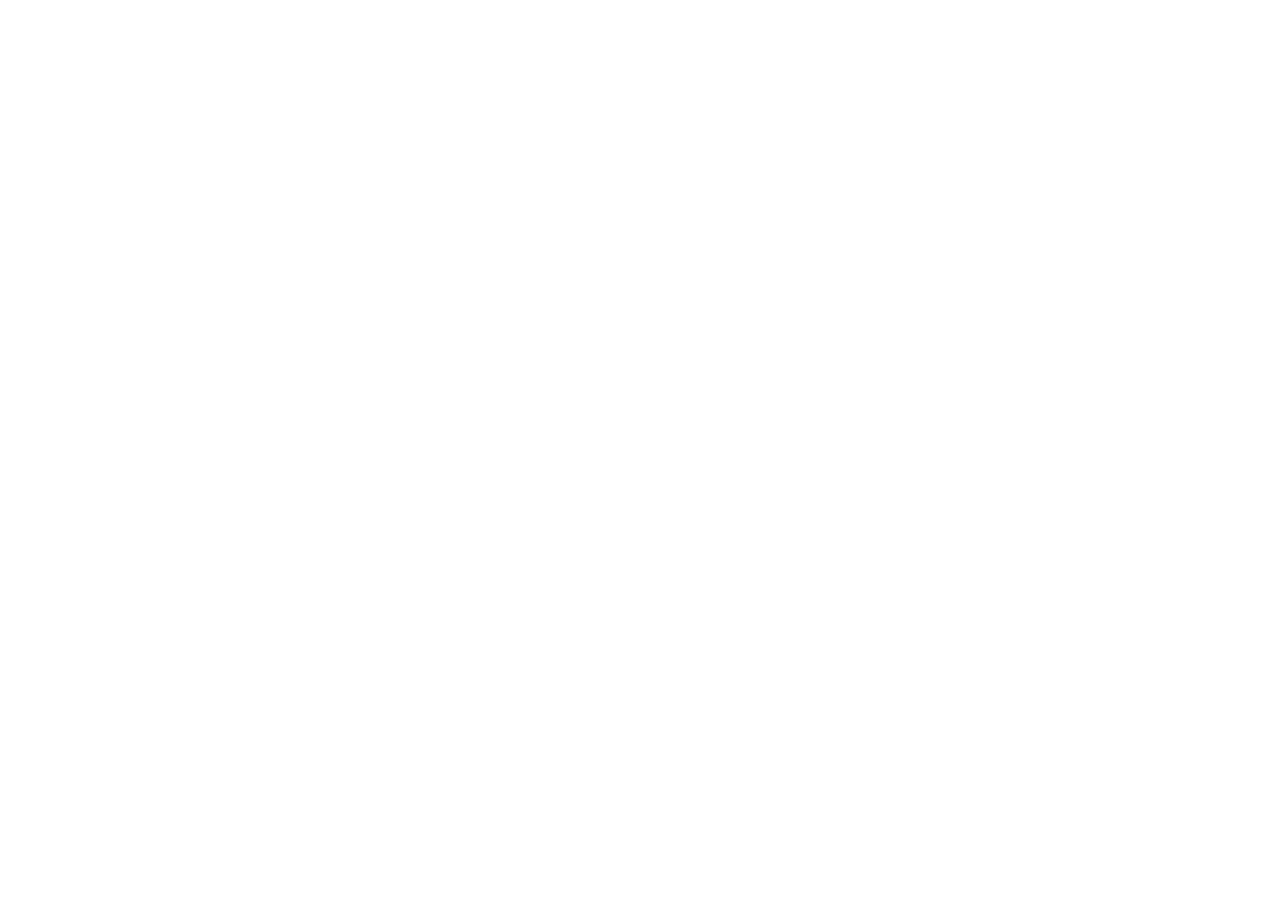
==== index.html @ d5167f1d "New index.html add cs" ====
<!DOCTYPE html>
<html lang="en">
<head>
    <meta charset="UTF-8">
    <meta http-equiv="X-UA-Compatible" content="IE=edge">
    <meta name="viewport" content="width=device-width, initial-scale=1.0">
    <title>Odin-recipes!</title>
</head>
<body>
    
</body>
</html>
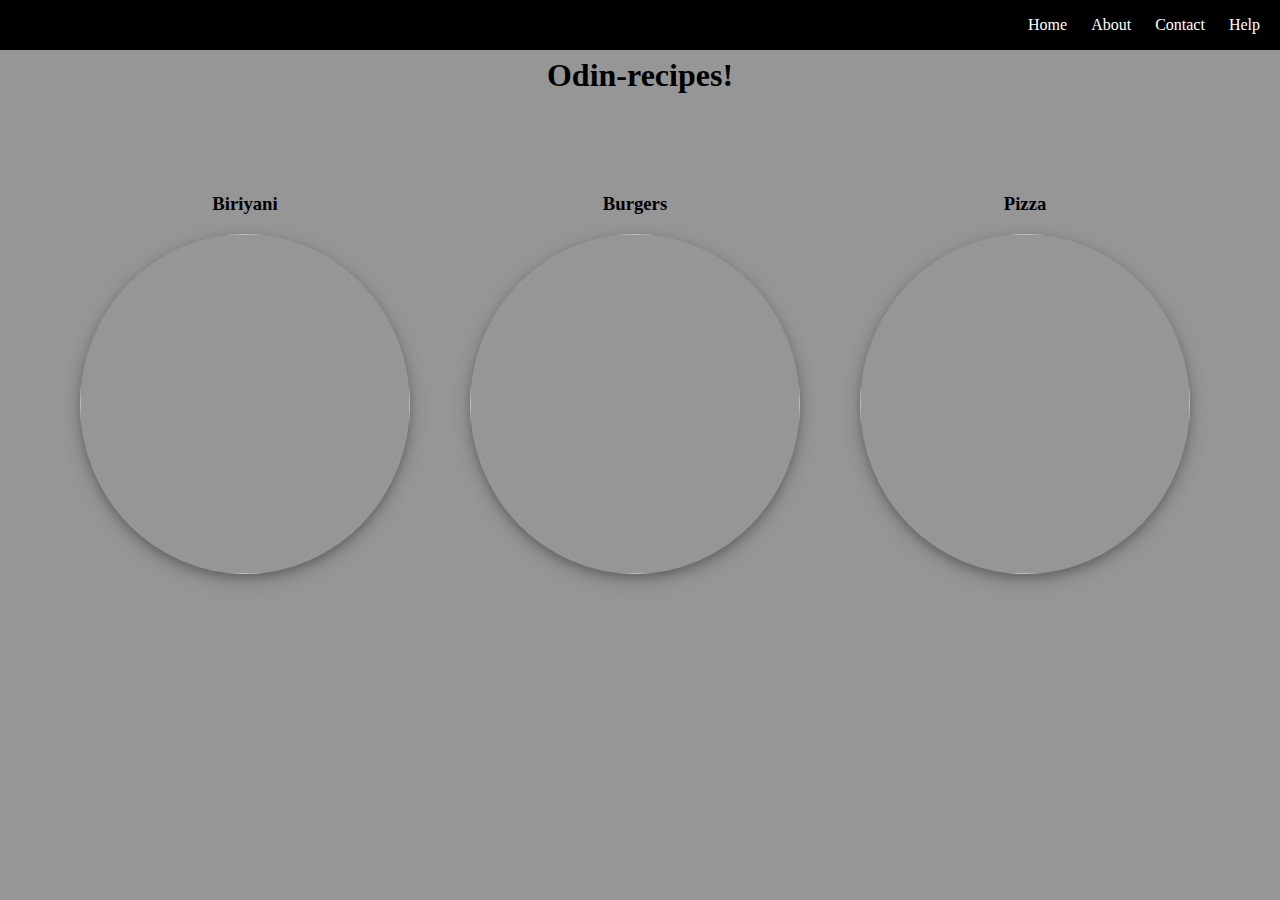
==== commit a1e180d6: "Add links to subpages" ====
--- a/index.html
+++ b/index.html
@@ -4,9 +4,38 @@
     <meta charset="UTF-8">
     <meta http-equiv="X-UA-Compatible" content="IE=edge">
     <meta name="viewport" content="width=device-width, initial-scale=1.0">
+    <link rel="stylesheet" href="css/style.css">
     <title>Odin-recipes!</title>
 </head>
 <body>
-    
+    <div class="overall">
+        <div class="topdiv">
+            <ul>
+                <li><a href="#">Home</a></li>
+                <li><a href="about.html">About</a></li>
+                <li><a href="contact.html">Contact</a></li>
+                <li><a href="help.html">Help</a></li>
+            </ul>
+        </div><br><br>
+        <div class="heading">
+            <h1>Odin-recipes!</h1>
+        </div>
+    <div class="centerdiv">
+        <div class="firstcont">
+            <h3>Biriyani</h3>
+            <a href="Biriyani.html"><img src="https://images.picxy.com/cache/2020/6/21/1a72a941334ff233c2a30049f8a0dbdf.jpg" class="homepageimg" alt=""></a>
+        </div>
+        <div class="seccont">
+            <h3>Burgers</h3>
+           <a href="Burgers.html"><img src="https://thumbs.dreamstime.com/b/fresh-tasty-burger-black-background-appetizing-cheeseburger-meat-juicy-117403538.jpg" class="homepageimg" alt=""></a> 
+
+        </div>
+        <div class="thirdcont">
+            <h3>Pizza</h3>
+           <a href="Pizza.html"><img src="https://st.focusedcollection.com/14026668/i/1800/focused_270468708-stock-photo-overhead-view-seafood-pizza.jpg" class="homepageimg" alt=""></a>
+
+        </div>
+    </div>
+</div>
 </body>
 </html>--- a/css/style.css
+++ b/css/style.css
@@ -0,0 +1,53 @@
+.topdiv{
+    background-color: black;
+    position: fixed;
+    width: 100%;
+  
+}
+.heading{
+    text-align:center;
+}
+body{
+    margin:0;
+    padding:0;
+    background-color: rgba(0, 0, 0, 0.41);
+}
+ul{
+    list-style-type: none;
+    float: right;
+  
+}
+li{
+    display: inline-block;
+    color:white;
+    padding-right:20px;
+}
+a{
+    text-decoration: none;
+    color:white;
+}
+.centerdiv{
+    flex-direction: column;
+    margin:50px;
+}
+.firstcont{
+    text-align: center;
+    float:left;
+    margin:30px;
+}
+.seccont{
+    text-align: center;
+    float:left;
+    margin:30px;
+}
+.thirdcont{
+   text-align: center;
+    float:left;
+    margin:30px;
+}
+.homepageimg{
+    height:340px;
+    width:330px;
+    border-radius:50%;
+    box-shadow:  0 4px 8px 0 rgba(0, 0, 0, 0.2), 0 6px 20px 0 rgba(0, 0, 0, 0.19);;
+}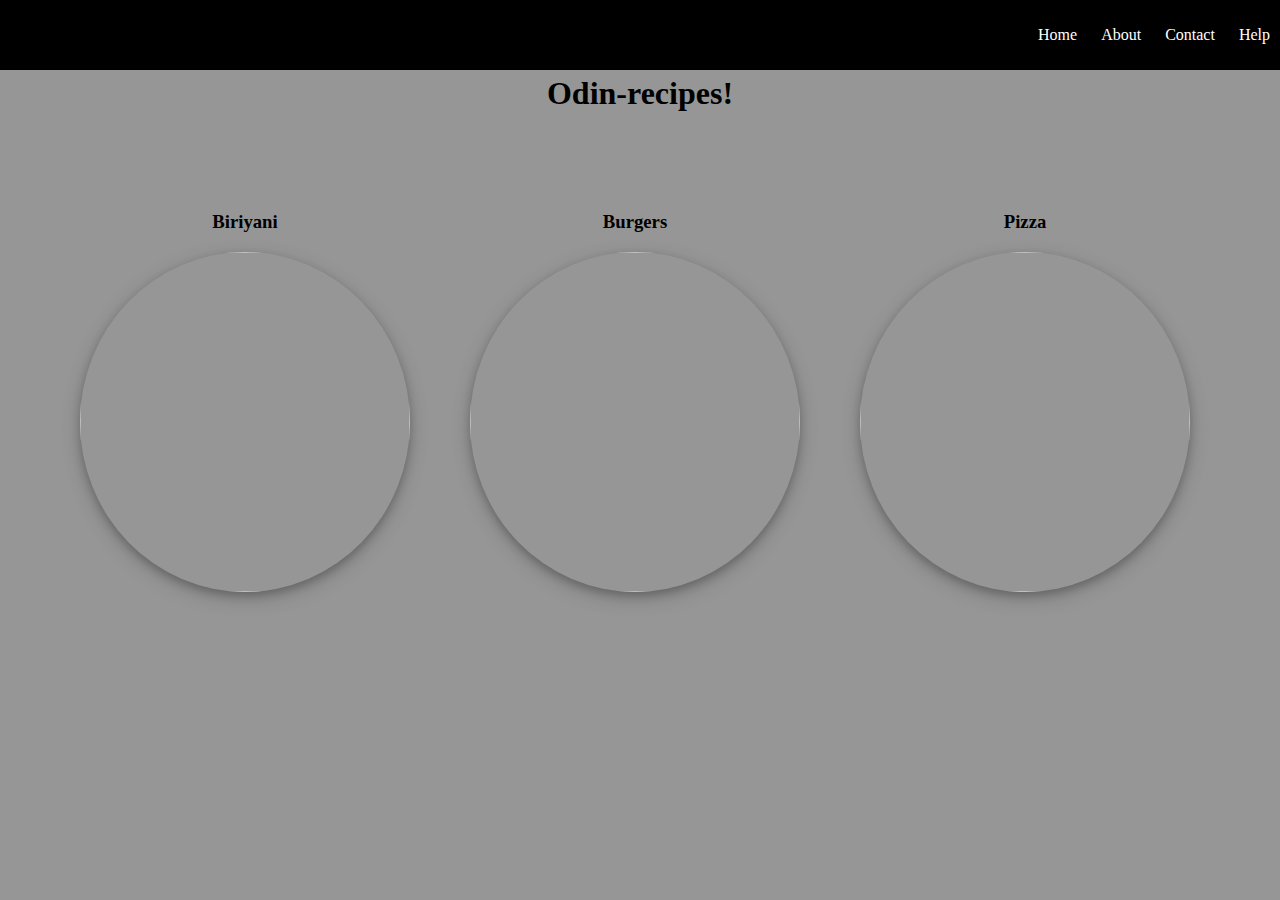
==== commit 9e1b8d29: "Update navbar" ====
--- a/index.html
+++ b/index.html
@@ -16,23 +16,23 @@
                 <li><a href="contact.html">Contact</a></li>
                 <li><a href="help.html">Help</a></li>
             </ul>
-        </div><br><br>
+        </div><br><br><br>
         <div class="heading">
             <h1>Odin-recipes!</h1>
         </div>
     <div class="centerdiv">
         <div class="firstcont">
             <h3>Biriyani</h3>
-            <a href="Biriyani.html"><img src="https://images.picxy.com/cache/2020/6/21/1a72a941334ff233c2a30049f8a0dbdf.jpg" class="homepageimg" alt=""></a>
+            <a href="recipes/Biriyani.html"><img src="https://images.picxy.com/cache/2020/6/21/1a72a941334ff233c2a30049f8a0dbdf.jpg" class="homepageimg" alt=""></a>
         </div>
         <div class="seccont">
             <h3>Burgers</h3>
-           <a href="Burgers.html"><img src="https://thumbs.dreamstime.com/b/fresh-tasty-burger-black-background-appetizing-cheeseburger-meat-juicy-117403538.jpg" class="homepageimg" alt=""></a> 
+           <a href="recipes/Burgers.html"><img src="https://thumbs.dreamstime.com/b/fresh-tasty-burger-black-background-appetizing-cheeseburger-meat-juicy-117403538.jpg" class="homepageimg" alt=""></a> 
 
         </div>
         <div class="thirdcont">
             <h3>Pizza</h3>
-           <a href="Pizza.html"><img src="https://st.focusedcollection.com/14026668/i/1800/focused_270468708-stock-photo-overhead-view-seafood-pizza.jpg" class="homepageimg" alt=""></a>
+           <a href="recipes/pizza.html"><img src="https://st.focusedcollection.com/14026668/i/1800/focused_270468708-stock-photo-overhead-view-seafood-pizza.jpg" class="homepageimg" alt=""></a>
 
         </div>
     </div>
--- a/css/style.css
+++ b/css/style.css
@@ -1,7 +1,9 @@
+/* navbar */
 .topdiv{
     background-color: black;
     position: fixed;
     width: 100%;
+    padding:10px;
   
 }
 .heading{
@@ -50,4 +52,36 @@
     width:330px;
     border-radius:50%;
     box-shadow:  0 4px 8px 0 rgba(0, 0, 0, 0.2), 0 6px 20px 0 rgba(0, 0, 0, 0.19);;
-}+}
+
+/* burgers page */
+
+.subpageimg{
+    height:340px;
+    width:330px;
+    
+    box-shadow:  0 8px 8px 0 rgba(0, 0, 0, 0.2), 0 6px 20px 0 rgba(0, 0, 0, 0.19);;
+}
+.contbox{
+    text-align: center;
+    float:left;
+    width:300px;
+    margin: 10px;;
+}
+.content{
+    background-color:white;
+}
+.subfirstcont{
+    text-align: center;
+    float:left;
+    margin:15px;
+    background-color:white;
+    width:30%;
+    box-shadow:  0 8px 8px 0 rgba(0, 0, 0, 0.2), 0 6px 20px 0 rgba(0, 0, 0, 0.19);;
+
+}
+h1{
+    text-align:center;
+}
+
+
